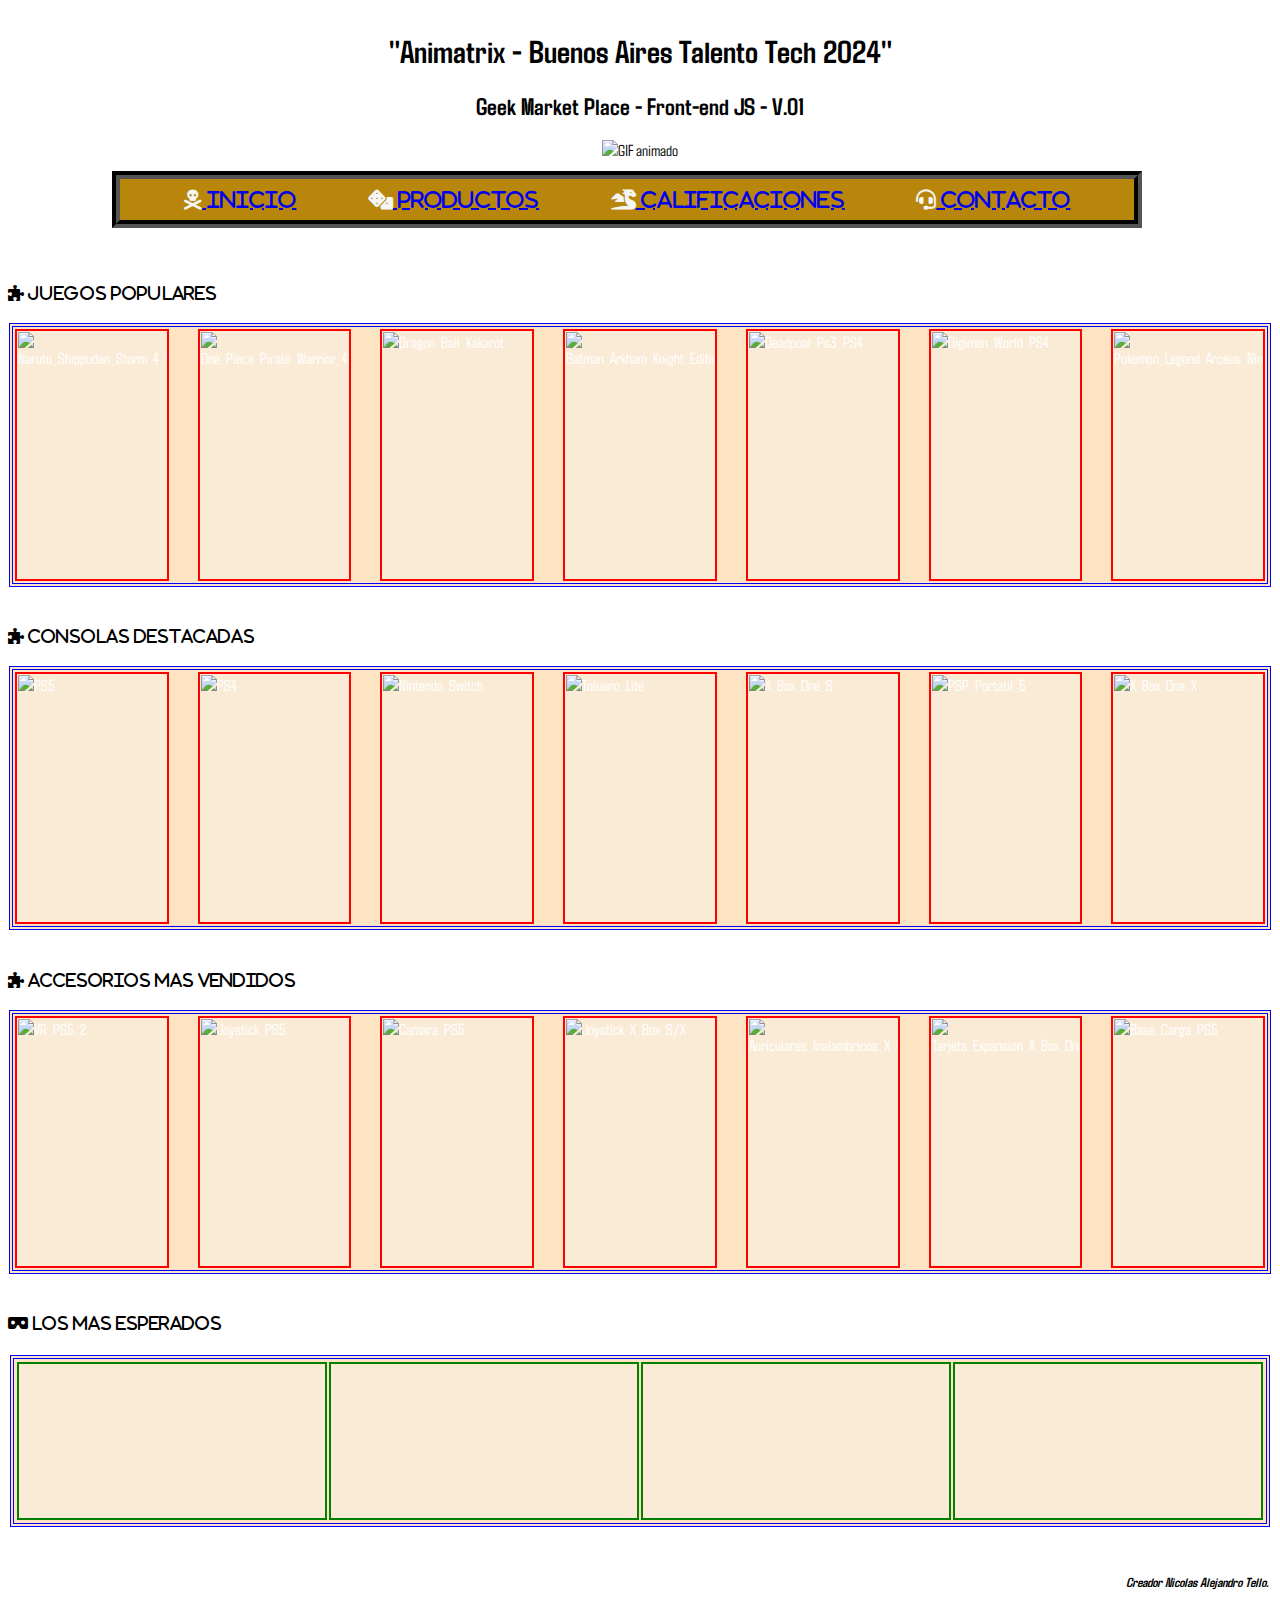
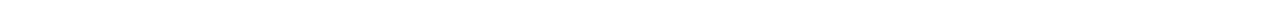
==== index.html @ 6c3bedcd "Add files via upload" ====
<!DOCTYPE html>
<html lang="es">
<head>
    <meta charset="UTF-8">
    <meta name="viewport" content="width=device-width, initial-scale=1.0">
    <title>Mi primer Proyecto </title>
    <link rel="stylesheet" href="https://cdnjs.cloudflare.com/ajax/libs/font-awesome/6.0.0-beta3/css/all.min.css">
    <link rel="stylesheet" href="./estilos.css">
    <link rel="preconnect" href="https://fonts.googleapis.com">
    <link rel="preconnect" href="https://fonts.gstatic.com" crossorigin>
    <link href="https://fonts.googleapis.com/css2?family=Agdasima:wght@400;700&display=swap" rel="stylesheet">
</head>
<body class="agdasima-regular">
     <header>
        <h1>"Animatrix - Buenos Aires Talento Tech 2024"</h1>
        <h2>Geek Market Place - Front-end JS - V.01</h2>
        <img src="https://preview.redd.it/does-anyone-know-if-there-is-a-gabumon-gif-like-this-one-v0-9e904pfzntwb1.gif?width=300&auto=webp&s=24ba65ecd9ef0db03c21176af57479396b0c7c38" alt="GIF animado" height="200" width="200">
     
       <nav>
         <ul class="menu_container"> <!-- Opcion solicitada -->
            <div class="item_menu"><li class="fa-solid fa-skull-crossbones"><a href="./index.html"> Inicio</a></li></div>
            <div class="item_menu"><li class="fa-solid fa-dice"><a href="./productos2.html"> Productos</a></li></div>
            <div class="item_menu"><li class="fa-solid fa-dragon"><a href="./reseñas.html"> Calificaciones</a></li></div>
            <div class="item_menu"><li class="fa-solid fa-headset"><a href="./contacto.html"> Contacto</a></li></div>
         </ul>
       </nav>
     </header>
     <br>
     <main>
      <section>
         <article>
            <h4 class="fa-solid fa-puzzle-piece">  Juegos Populares</h4>
               <div class="container"> <!-- Flex container -->
                  <img src="https://cdn.awsli.com.br/300x300/514/514917/produto/114318740/cde76b8bf7.jpg" alt="Naruto_Shippuden_Storm_4_PS4" class="item"> <!-- Flex items -->
                  
                  <img src="https://cdn.awsli.com.br/600x450/2160/2160586/produto/140925576/6849774a51.jpg" alt="One_Piece_Pirate_Warrior_4_PS4" class="item">
                  
                  <img src="https://m.media-amazon.com/images/I/81sKYY8hM7L.jpg" alt="Dragon_Ball_Kakarot" class="item">

                  <img src="https://www.portalgames.com.ar/wp-content/uploads/2019/11/batman-arkham-premium.jpg" alt="Batman_Arkham_Knight_Edition_Premium_PS4" class="item">
                  
                  <img src="https://http2.mlstatic.com/D_NQ_NP_2X_757169-MLA70392819498_072023-T.webp" alt="Deadpool_Ps3_PS4" class="item">
                  
                  <img src="https://m.media-amazon.com/images/I/91qyICdcfLL.jpg" alt="Digimon_World_PS4" class="item">
                  
                  <img src="https://http2.mlstatic.com/D_NQ_NP_883753-MLB49470372348_032022-O.webp" alt="Pokemon_Legend_Arceus_Nintendo_Switch" class="item">
               </div>
         </article>
      </section>
      <br>
      <section>
         <article>
            <h4 class="fa-solid fa-puzzle-piece">  Consolas Destacadas</h4>
            <div class="container"> <!-- Flex container -->
               <img src="https://cdn.awsli.com.br/600x450/1919/1919257/produto/130205725/ee4bcb9e97.jpg" alt="PS5" class="item"> <!-- Flex items -->
               
               <img src="https://cdn.awsli.com.br/300x300/118/118222/produto/16619909/e975ecf5dc.jpg" alt="PS4" class="item">
               
               <img src="https://http2.mlstatic.com/D_NQ_NP_845205-MLA70414548864_072023-O.webp" alt="Nintendo_Switch" class="item">

               <img src="https://spacegamer.com.ar/img/Public/1058-producto-captura-de-pantalla-2023-10-23-142904-4612.jpg" alt="Tolueno_Lite" class="item">
               
               <img src="https://cdn.awsli.com.br/396/396949/produto/93105796/ade19ed976.jpg" alt="X_Box_One_S" class="item">
               
               <img src="https://s2-techtudo.glbimg.com/0K-DmYqm1YJ0CpUPkoF24T8GlTM=/0x0:2560x1596/984x0/smart/filters:strip_icc()/i.s3.glbimg.com/v1/AUTH_08fbf48bc0524877943fe86e43087e7a/internal_photos/bs/2023/v/f/VyociIRVqErSBEAmyTnA/abd09fe9ea04916658f038e19df8101ff687e287-scaled.jpg" alt="PSP_Portatil_5" class="item">
               
               <img src="https://encrypted-tbn0.gstatic.com/images?q=tbn:ANd9GcRkqT-SwuIP_O-_dHLHu1IAgldM4DtY4wnLmQ&s" alt="X_Box_One_X" class="item">
            </div>
         </article>
      </section>
      <br>
      <section>
         <article>
            <h4 class="fa-solid fa-puzzle-piece">  Accesorios mas vendidos</h4>
            <div class="container"> <!-- Flex container -->
               <img src="https://galaxy-nerd.com/cdn/shop/files/01_3a1f36f5-da09-455b-ab64-2f0e84ec5fb6_900x503.jpg?v=1689158502" alt="VR_PS5_2" width="150vw" height="150vh" class="item"> <!-- Flex items -->
               <img src="https://images.tcdn.com.br/img/img_prod/827530/controle_joystick_wireless_sony_ps5_dual_sense_branco_1021_1_0d37d74362cd7b2b39b419c0c39d00de.jpg" alt="Joystick_PS5" class="item">
               
               <img src="https://m.media-amazon.com/images/I/31A5HtHH2XL._AC_UF1000,1000_QL80_.jpg" alt="Camara_PS5" class="item">

               <img src="https://cdn.awsli.com.br/600x450/2443/2443989/produto/1731794960f5a9b7bee.jpg" alt="Joystick_X_Box_S/X" class="item">
               
               <img src="https://http2.mlstatic.com/D_NQ_NP_973059-MLA54150098980_032023-O.webp" alt="Auriculares_Inalambricos_X_Box_One" class="item">
               
               <img src="https://nextgames.com.ar/img/Public/1040-producto-tajeta-expansion-2-1881.jpg" alt="Tarjeta_Expansion_X_Box_One" class="item">
               
               <img src="https://http2.mlstatic.com/D_NQ_NP_831450-MLU73572778499_122023-O.webp" alt="Base_Carga_PS5" class="item">
            </div>
         </article>
      </section>
      <br>
      <section>
         <article>
            <h4 class="fa-solid fa-vr-cardboard">  Los mas esperados</h4>
            <div class="container2">
               <iframe src="https://www.youtube.com/embed/KJbMJEJJT94?si=3tipshy1h9ejDXo6" title="DBZ_Sparking_Zero" frameborder="0" allow="accelerometer; autoplay; clipboard-write; encrypted-media; gyroscope; picture-in-picture; web-share" referrerpolicy="strict-origin-when-cross-origin" allowfullscreen class="item2"></iframe>

               <iframe src="https://www.youtube.com/embed/7BghYTigv8E?si=XDJq02mWUoVMoSgg" title="Final_Fantasy_Dawntrail" frameborder="0" allow="accelerometer; autoplay; clipboard-write; encrypted-media; gyroscope; picture-in-picture; web-share" referrerpolicy="strict-origin-when-cross-origin" allowfullscreen class="item2"></iframe>

               <iframe src="https://www.youtube.com/embed/Vqb8NI55LNI?si=1ypIbZOmf-gYtetW" title="Stray_Nintendo_Switch" frameborder="0" allow="accelerometer; autoplay; clipboard-write; encrypted-media; gyroscope; picture-in-picture; web-share" referrerpolicy="strict-origin-when-cross-origin" allowfullscreen class="item2"></iframe>

               <iframe src="https://www.youtube.com/embed/aNB52By8MOI?si=JYwbGc8lWZIUEWam" title="Dragon_Age_The_Veilguard" frameborder="0" allow="accelerometer; autoplay; clipboard-write; encrypted-media; gyroscope; picture-in-picture; web-share" referrerpolicy="strict-origin-when-cross-origin" allowfullscreen class="item2"></iframe>
            </div>
         </article>
      </section>
     </main>
     <br>
     <footer>
      <h5>Creador Nicolas Alejandro Tello.</h5>
     </footer>
</body>
</html>
---- estilos.css ----
/* comentario en CSS */
body {
    background-image: url(https://i.pinimg.com/originals/49/32/c9/4932c98a88222575145cbca55264bd92.gif);
    background-size: cover;
}
.agdasima-regular {
    font-family: "Agdasima", sans-serif;
    font-weight: 400;
    font-style: normal;
}

header{
    margin: 2px; /*margin establece el margen para los cuatro lados*/
    padding: 2px; /*padding establece el espacio de relleno*/
    text-align: center;
}

.menu_container{
    display: grid;
    justify-content: space-evenly;
    grid-template-columns: repeat(4, auto);
    grid-template-rows: auto;
    grid-gap: 10px;
    align-items: center;
    background-color: darkgoldenrod;
    padding: 0.5%;
    margin: 1% 10% 1% 8%;
    border: 8px groove black;
}

.item_menu{
    display: grid;
    color: whitesmoke;
    text-align: center;
    padding: 2px;
    margin: 2px;
    font-size: 20px;
}

.container{
    flex-direction: row;
    position: sticky;
    left: 6%;
    border: 4px double blue;
    background-color: bisque;
    display: flex;
    flex-wrap: nowrap;
    justify-content: space-between;
    align-items: center;
    margin: 1px;
    padding: 1px;
}

.item{
    border: 2px double red;
    background-color: antiquewhite;
    color: white;
    padding: 1px;
    margin: 1px;
    height: 28vh;
    width: 12vw;
    box-sizing: border-box;
}

.container2{
    flex-direction: row;
    position: sticky;
    left: 1.5%;
    border: 4px double blue;
    background-color: bisque;
    display: flex;
    flex-wrap: nowrap;
    justify-content: space-around;
    align-items: stretch;
    margin: 2px;
    padding: 2px;
}

.item2{
    border: 2px double green;
    background-color: antiquewhite;
    color: white;
    padding: 2px;
    margin: 1px;
    box-sizing: border-box;
    flex: 1 1 200px;
    flex-shrink: 1 1 200px;
    flex-basis: auto;
}

.container3{
    width: 1200px;
    display: grid;
    justify-content: stretch;
    grid-template-columns: 0.5fr 0.5fr 0.5fr;
    grid-template-rows:  0.5fr;
    gap: 3px;
    align-items: stretch;
    background-color: beige;
    border: 5px groove black;
}

.container3 > div {
    background-color: #2196f3;
    color: whitesmoke;
    text-align: center;
    padding: 1px;
    margin: 1px;
    font-size: 20px;
}

.img3{
    height: 150px;
    width: 150px;
}

.grid_container{
    display: grid;
    grid-template-columns: 0.5fr 2fr;
    grid-template-rows: 95% 95%;
    gap: 10px;
    height: auto;
}
.div_item{
    background-color: black;
    padding: 10px;
    color: white;
    border-radius: 10px;
}

.img4{
    height: 215px;
    width: 250px;
}

footer{
    color: black;
    font-style: italic;
    font-weight: bold;
    margin: 2px; /*margin establece el margen para los cuatro lados*/
    padding: 2px; /*padding establece el espacio de relleno*/
    text-align: right;
}

p{
    text-align: center;
    font-size: 20px;
}
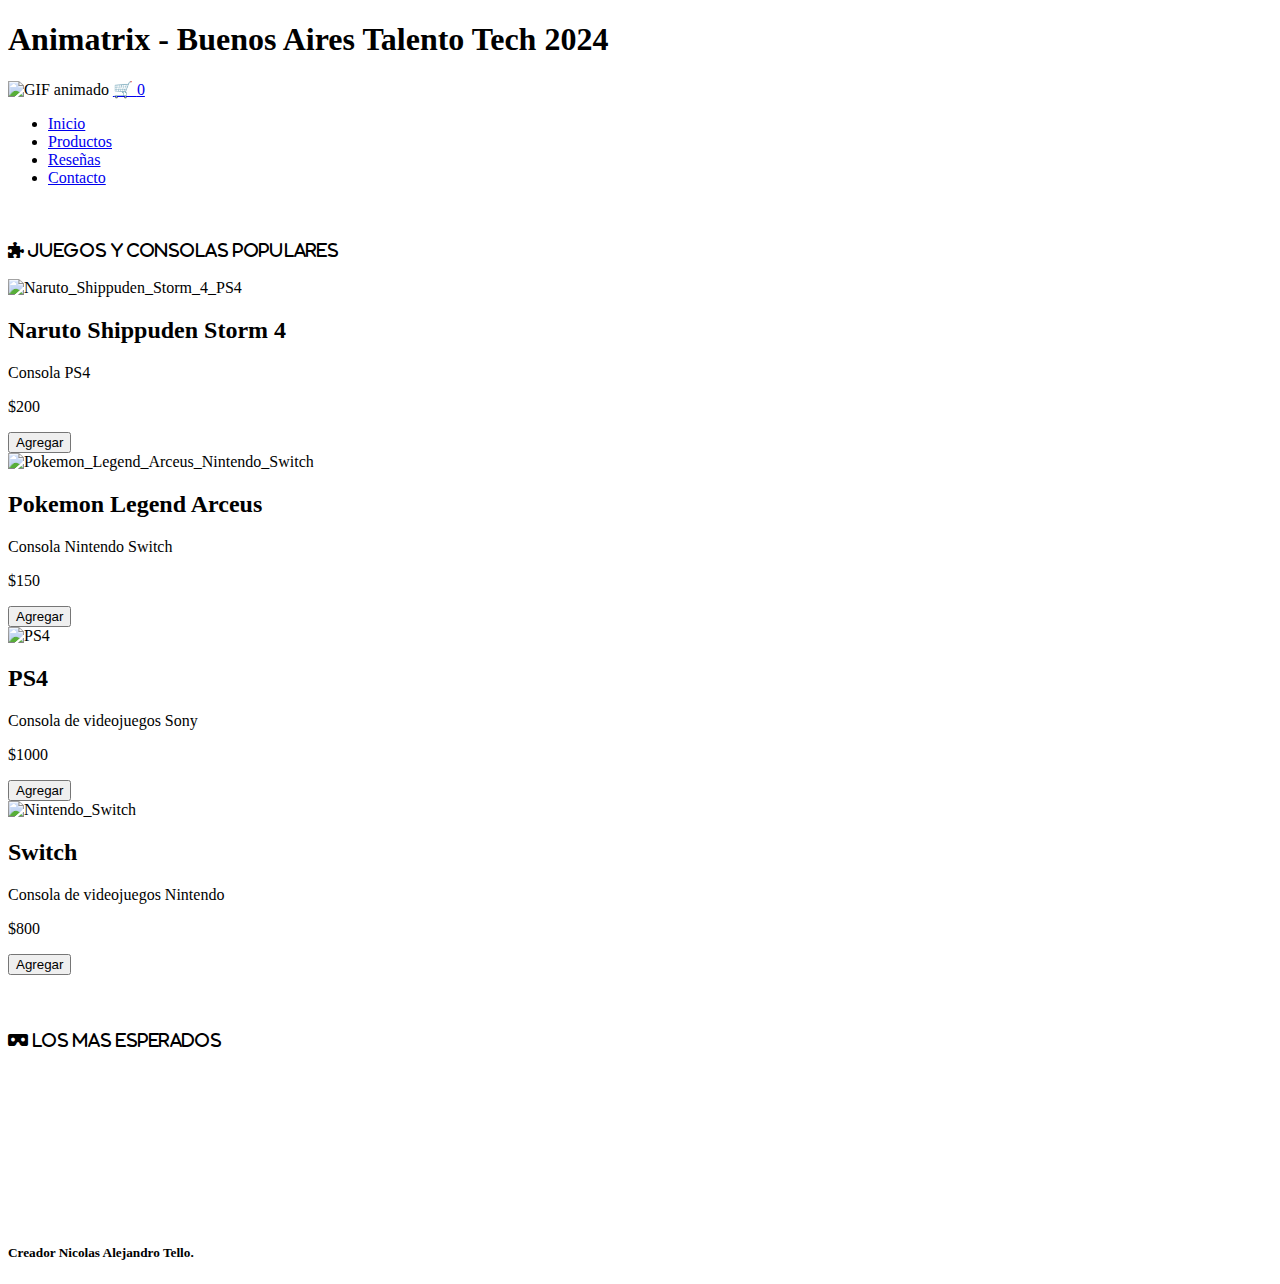
==== commit 8ad70a46: "Update index.html" ====
--- a/index.html
+++ b/index.html
@@ -1,112 +1,85 @@
 <!DOCTYPE html>
-<html lang="es">
+<html lang="en">
 <head>
     <meta charset="UTF-8">
     <meta name="viewport" content="width=device-width, initial-scale=1.0">
-    <title>Mi primer Proyecto </title>
-    <link rel="stylesheet" href="https://cdnjs.cloudflare.com/ajax/libs/font-awesome/6.0.0-beta3/css/all.min.css">
-    <link rel="stylesheet" href="./estilos.css">
-    <link rel="preconnect" href="https://fonts.googleapis.com">
-    <link rel="preconnect" href="https://fonts.gstatic.com" crossorigin>
-    <link href="https://fonts.googleapis.com/css2?family=Agdasima:wght@400;700&display=swap" rel="stylesheet">
+   <link rel="stylesheet" href="style.css">
+   <link rel="stylesheet" href="https://cdnjs.cloudflare.com/ajax/libs/font-awesome/6.0.0-beta3/css/all.min.css">
+    <title>Animatrix - Buenos Aires Talento Tech 2024</title>
 </head>
-<body class="agdasima-regular">
+<body>
+  <!--   Encabezado principal -->
      <header>
-        <h1>"Animatrix - Buenos Aires Talento Tech 2024"</h1>
-        <h2>Geek Market Place - Front-end JS - V.01</h2>
-        <img src="https://preview.redd.it/does-anyone-know-if-there-is-a-gabumon-gif-like-this-one-v0-9e904pfzntwb1.gif?width=300&auto=webp&s=24ba65ecd9ef0db03c21176af57479396b0c7c38" alt="GIF animado" height="200" width="200">
-     
-       <nav>
-         <ul class="menu_container"> <!-- Opcion solicitada -->
-            <div class="item_menu"><li class="fa-solid fa-skull-crossbones"><a href="./index.html"> Inicio</a></li></div>
-            <div class="item_menu"><li class="fa-solid fa-dice"><a href="./productos2.html"> Productos</a></li></div>
-            <div class="item_menu"><li class="fa-solid fa-dragon"><a href="./reseñas.html"> Calificaciones</a></li></div>
-            <div class="item_menu"><li class="fa-solid fa-headset"><a href="./contacto.html"> Contacto</a></li></div>
-         </ul>
-       </nav>
+        <h1>Animatrix - Buenos Aires Talento Tech 2024</h1><!--  Titulo del sitio -->
+        <img src="https://preview.redd.it/does-anyone-know-if-there-is-a-gabumon-gif-like-this-one-v0-9e904pfzntwb1.gif?width=300&auto=webp&s=24ba65ecd9ef0db03c21176af57479396b0c7c38" alt="GIF animado" class="headerImg">
+      <!--   icono del carrito , con enlace a la pagina del carrito -->
+         <a href="carrito.html" class="icono-carrito">🛒 <span id="contador-carrito">0</span></a>
      </header>
-     <br>
-     <main>
-      <section>
-         <article>
-            <h4 class="fa-solid fa-puzzle-piece">  Juegos Populares</h4>
-               <div class="container"> <!-- Flex container -->
-                  <img src="https://cdn.awsli.com.br/300x300/514/514917/produto/114318740/cde76b8bf7.jpg" alt="Naruto_Shippuden_Storm_4_PS4" class="item"> <!-- Flex items -->
-                  
-                  <img src="https://cdn.awsli.com.br/600x450/2160/2160586/produto/140925576/6849774a51.jpg" alt="One_Piece_Pirate_Warrior_4_PS4" class="item">
-                  
-                  <img src="https://m.media-amazon.com/images/I/81sKYY8hM7L.jpg" alt="Dragon_Ball_Kakarot" class="item">
 
-                  <img src="https://www.portalgames.com.ar/wp-content/uploads/2019/11/batman-arkham-premium.jpg" alt="Batman_Arkham_Knight_Edition_Premium_PS4" class="item">
-                  
-                  <img src="https://http2.mlstatic.com/D_NQ_NP_2X_757169-MLA70392819498_072023-T.webp" alt="Deadpool_Ps3_PS4" class="item">
-                  
-                  <img src="https://m.media-amazon.com/images/I/91qyICdcfLL.jpg" alt="Digimon_World_PS4" class="item">
-                  
-                  <img src="https://http2.mlstatic.com/D_NQ_NP_883753-MLB49470372348_032022-O.webp" alt="Pokemon_Legend_Arceus_Nintendo_Switch" class="item">
-               </div>
+<!--      Barra de navegacion principal -->
+      <nav>
+        <ul>
+            <li><a href="index.html">Inicio</a></li>
+            <li><a href="productos.html">Productos</a></li>
+            <li><a href="reseñas.html">Reseñas</a></li>
+            <li><a href="contacto.html">Contacto</a></li>
+        </ul>
+      </nav>
+      <br>
+      <h4 class="fa-solid fa-puzzle-piece">  Juegos y Consolas Populares</h4>
+    <!--   seccion de productos -->
+       <section id="productos" class="productos">
+       <!--  producto con descripcion , precio y bton para agregar al carrito -->
+         <article class="producto">
+            <img class="imgProd" src="https://cdn.awsli.com.br/300x300/514/514917/produto/114318740/cde76b8bf7.jpg" alt="Naruto_Shippuden_Storm_4_PS4">
+            <h2>Naruto Shippuden Storm 4</h2>
+            <p>Consola PS4</p>
+            <p class="precio">$200</p>
+            <button onclick="agregarAlcarrito('Naruto Shippuden Storm 4 PS4', 200)" >Agregar</button>
          </article>
-      </section>
-      <br>
-      <section>
-         <article>
-            <h4 class="fa-solid fa-puzzle-piece">  Consolas Destacadas</h4>
-            <div class="container"> <!-- Flex container -->
-               <img src="https://cdn.awsli.com.br/600x450/1919/1919257/produto/130205725/ee4bcb9e97.jpg" alt="PS5" class="item"> <!-- Flex items -->
-               
-               <img src="https://cdn.awsli.com.br/300x300/118/118222/produto/16619909/e975ecf5dc.jpg" alt="PS4" class="item">
-               
-               <img src="https://http2.mlstatic.com/D_NQ_NP_845205-MLA70414548864_072023-O.webp" alt="Nintendo_Switch" class="item">
 
-               <img src="https://spacegamer.com.ar/img/Public/1058-producto-captura-de-pantalla-2023-10-23-142904-4612.jpg" alt="Tolueno_Lite" class="item">
-               
-               <img src="https://cdn.awsli.com.br/396/396949/produto/93105796/ade19ed976.jpg" alt="X_Box_One_S" class="item">
-               
-               <img src="https://s2-techtudo.glbimg.com/0K-DmYqm1YJ0CpUPkoF24T8GlTM=/0x0:2560x1596/984x0/smart/filters:strip_icc()/i.s3.glbimg.com/v1/AUTH_08fbf48bc0524877943fe86e43087e7a/internal_photos/bs/2023/v/f/VyociIRVqErSBEAmyTnA/abd09fe9ea04916658f038e19df8101ff687e287-scaled.jpg" alt="PSP_Portatil_5" class="item">
-               
-               <img src="https://encrypted-tbn0.gstatic.com/images?q=tbn:ANd9GcRkqT-SwuIP_O-_dHLHu1IAgldM4DtY4wnLmQ&s" alt="X_Box_One_X" class="item">
-            </div>
+                <!--  producto con descripcion , precio y bton para agregar al carrito -->
+         <article class="producto">
+            <img class="imgProd" src="https://http2.mlstatic.com/D_NQ_NP_883753-MLB49470372348_032022-O.webp" alt="Pokemon_Legend_Arceus_Nintendo_Switch" >
+            <h2>Pokemon Legend Arceus</h2>
+            <p>Consola Nintendo Switch</p>
+            <p class="precio">$150</p>
+            <button onclick="agregarAlcarrito('Pokemon Legend Arceus Nintendo Switch', 150)" >Agregar</button>
          </article>
-      </section>
-      <br>
-      <section>
-         <article>
-            <h4 class="fa-solid fa-puzzle-piece">  Accesorios mas vendidos</h4>
-            <div class="container"> <!-- Flex container -->
-               <img src="https://galaxy-nerd.com/cdn/shop/files/01_3a1f36f5-da09-455b-ab64-2f0e84ec5fb6_900x503.jpg?v=1689158502" alt="VR_PS5_2" width="150vw" height="150vh" class="item"> <!-- Flex items -->
-               <img src="https://images.tcdn.com.br/img/img_prod/827530/controle_joystick_wireless_sony_ps5_dual_sense_branco_1021_1_0d37d74362cd7b2b39b419c0c39d00de.jpg" alt="Joystick_PS5" class="item">
-               
-               <img src="https://m.media-amazon.com/images/I/31A5HtHH2XL._AC_UF1000,1000_QL80_.jpg" alt="Camara_PS5" class="item">
+         
+         <article class="producto">
+            <img class="imgProd" src="https://cdn.awsli.com.br/300x300/118/118222/produto/16619909/e975ecf5dc.jpg" alt="PS4" >
+            <h2>PS4</h2>
+            <p>Consola de videojuegos Sony</p>
+            <p class="precio">$1000</p>
+            <button onclick="agregarAlcarrito('Sony PS4', 1000)" >Agregar</button>
+         </article>
 
-               <img src="https://cdn.awsli.com.br/600x450/2443/2443989/produto/1731794960f5a9b7bee.jpg" alt="Joystick_X_Box_S/X" class="item">
-               
-               <img src="https://http2.mlstatic.com/D_NQ_NP_973059-MLA54150098980_032023-O.webp" alt="Auriculares_Inalambricos_X_Box_One" class="item">
-               
-               <img src="https://nextgames.com.ar/img/Public/1040-producto-tajeta-expansion-2-1881.jpg" alt="Tarjeta_Expansion_X_Box_One" class="item">
-               
-               <img src="https://http2.mlstatic.com/D_NQ_NP_831450-MLU73572778499_122023-O.webp" alt="Base_Carga_PS5" class="item">
-            </div>
+                <!--  producto con descripcion , precio y bton para agregar al carrito -->
+         <article class="producto">
+            <img class="imgProd" src="https://http2.mlstatic.com/D_NQ_NP_845205-MLA70414548864_072023-O.webp" alt="Nintendo_Switch" >
+            <h2>Switch</h2>
+            <p>Consola de videojuegos Nintendo</p>
+            <p class="precio">$800</p>
+            <button onclick="agregarAlcarrito('Nintendo Switch', 800)" >Agregar</button>
          </article>
-      </section>
-      <br>
-      <section>
-         <article>
-            <h4 class="fa-solid fa-vr-cardboard">  Los mas esperados</h4>
-            <div class="container2">
-               <iframe src="https://www.youtube.com/embed/KJbMJEJJT94?si=3tipshy1h9ejDXo6" title="DBZ_Sparking_Zero" frameborder="0" allow="accelerometer; autoplay; clipboard-write; encrypted-media; gyroscope; picture-in-picture; web-share" referrerpolicy="strict-origin-when-cross-origin" allowfullscreen class="item2"></iframe>
+       </section>
 
-               <iframe src="https://www.youtube.com/embed/7BghYTigv8E?si=XDJq02mWUoVMoSgg" title="Final_Fantasy_Dawntrail" frameborder="0" allow="accelerometer; autoplay; clipboard-write; encrypted-media; gyroscope; picture-in-picture; web-share" referrerpolicy="strict-origin-when-cross-origin" allowfullscreen class="item2"></iframe>
+ <script src="./index.js"></script>
+ <footer>
+   <br>
+   <br>
+   <h4 class="fa-solid fa-vr-cardboard"><b>  Los mas esperados</b></h4>
+   <div class="videos">
+      <iframe class= "video" src="https://www.youtube.com/embed/Ro26B394ZBM?si=ANTK5YL-q1jIXFK0" title="YouTube video player" frameborder="0" allow="accelerometer; autoplay; clipboard-write; encrypted-media; gyroscope; picture-in-picture; web-share" referrerpolicy="strict-origin-when-cross-origin" allowfullscreen></iframe>
 
-               <iframe src="https://www.youtube.com/embed/Vqb8NI55LNI?si=1ypIbZOmf-gYtetW" title="Stray_Nintendo_Switch" frameborder="0" allow="accelerometer; autoplay; clipboard-write; encrypted-media; gyroscope; picture-in-picture; web-share" referrerpolicy="strict-origin-when-cross-origin" allowfullscreen class="item2"></iframe>
+      <iframe class= "video" src="https://www.youtube.com/embed/7BghYTigv8E?si=XDJq02mWUoVMoSgg" title="Final_Fantasy_Dawntrail" frameborder="0" allow="accelerometer; autoplay; clipboard-write; encrypted-media; gyroscope; picture-in-picture; web-share" referrerpolicy="strict-origin-when-cross-origin" allowfullscreen></iframe>
 
-               <iframe src="https://www.youtube.com/embed/aNB52By8MOI?si=JYwbGc8lWZIUEWam" title="Dragon_Age_The_Veilguard" frameborder="0" allow="accelerometer; autoplay; clipboard-write; encrypted-media; gyroscope; picture-in-picture; web-share" referrerpolicy="strict-origin-when-cross-origin" allowfullscreen class="item2"></iframe>
-            </div>
-         </article>
-      </section>
-     </main>
-     <br>
-     <footer>
-      <h5>Creador Nicolas Alejandro Tello.</h5>
-     </footer>
+      <iframe class= "video" src="https://www.youtube.com/embed/Vqb8NI55LNI?si=1ypIbZOmf-gYtetW" title="Stray_Nintendo_Switch" frameborder="0" allow="accelerometer; autoplay; clipboard-write; encrypted-media; gyroscope; picture-in-picture; web-share" referrerpolicy="strict-origin-when-cross-origin" allowfullscreen></iframe>
+
+      <iframe class= "video" src="https://www.youtube.com/embed/aNB52By8MOI?si=JYwbGc8lWZIUEWam" title="Dragon_Age_The_Veilguard" frameborder="0" allow="accelerometer; autoplay; clipboard-write; encrypted-media; gyroscope; picture-in-picture; web-share" referrerpolicy="strict-origin-when-cross-origin" allowfullscreen></iframe>
+   </div>
+   <h5>Creador Nicolas Alejandro Tello.</h5>
+ </footer>
 </body>
-</html>+</html>
